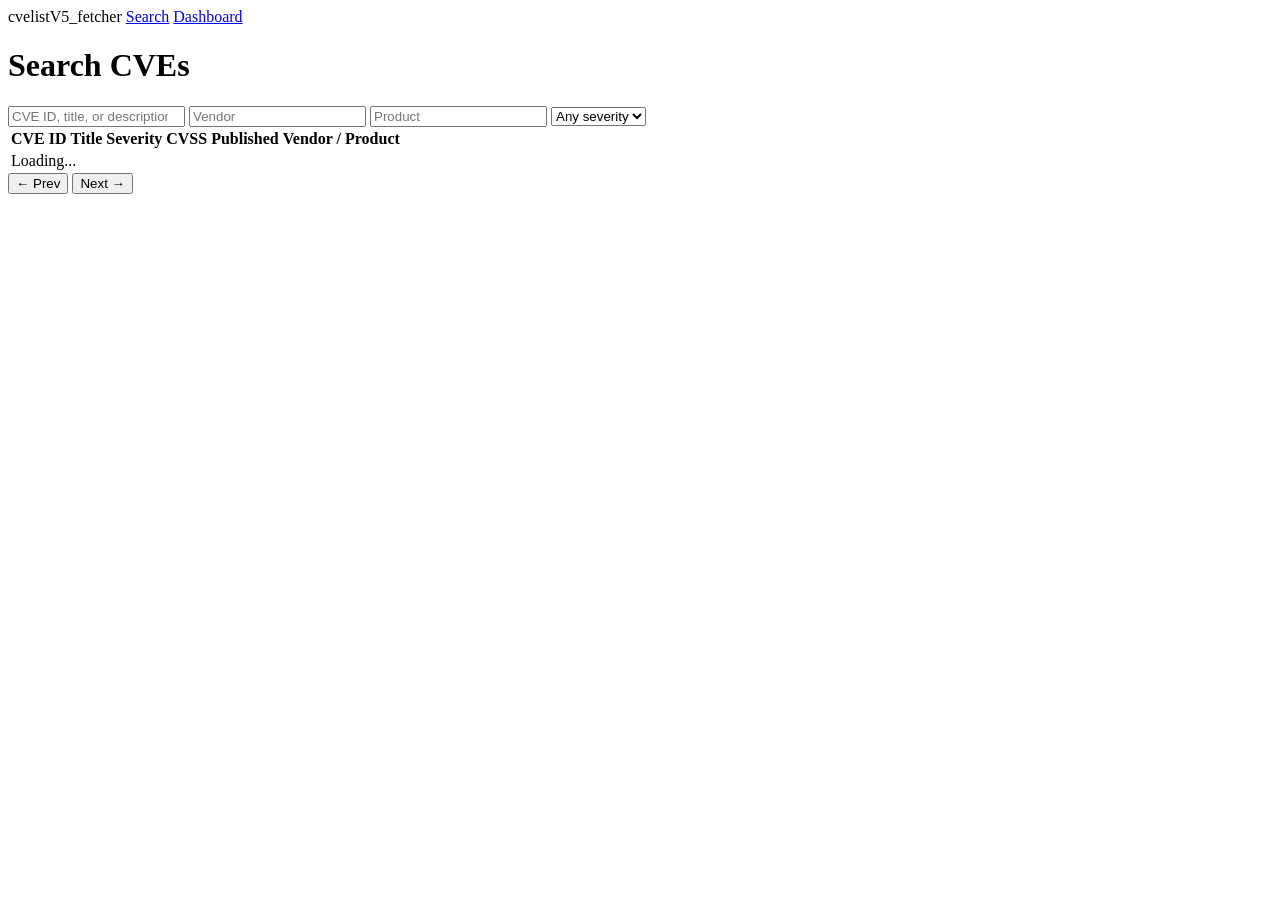
==== web/index.html @ b353b1c3 "Initial commit Co-Authored-By: Claude Sonnet 5 <noreply@anthropic.com>" ====
<!doctype html>
<!--
  Copyright (c) 2026 Florian Fischer
  SPDX-License-Identifier: MIT
-->
<html lang="en">
<head>
  <meta charset="utf-8" />
  <title>cvelistV5_fetcher — Search</title>
  <meta name="viewport" content="width=device-width, initial-scale=1" />
  <link rel="stylesheet" href="/css/style.css" />
</head>
<body>
  <nav>
    <span class="brand">cvelistV5_fetcher</span>
    <a href="/index.html" class="active">Search</a>
    <a href="/dashboard.html">Dashboard</a>
  </nav>

  <main>
    <h1>Search CVEs</h1>

    <div class="filters">
      <input type="search" id="q" placeholder="CVE ID, title, or description..." />
      <input type="text" id="vendor" list="vendor-options" placeholder="Vendor" />
      <datalist id="vendor-options"></datalist>
      <input type="text" id="product" list="product-options" placeholder="Product" />
      <datalist id="product-options"></datalist>
      <select id="severity">
        <option value="">Any severity</option>
        <option value="CRITICAL">Critical</option>
        <option value="HIGH">High</option>
        <option value="MEDIUM">Medium</option>
        <option value="LOW">Low</option>
        <option value="NONE">None</option>
      </select>
    </div>

    <table>
      <thead>
        <tr>
          <th>CVE ID</th>
          <th>Title</th>
          <th>Severity</th>
          <th>CVSS</th>
          <th>Published</th>
          <th>Vendor / Product</th>
        </tr>
      </thead>
      <tbody id="results-body">
        <tr><td colspan="6" class="loading">Loading...</td></tr>
      </tbody>
    </table>

    <div class="pagination">
      <button id="prev-page">&larr; Prev</button>
      <span id="page-info"></span>
      <button id="next-page">Next &rarr;</button>
    </div>
  </main>

  <div class="overlay hidden" id="detail-overlay">
    <div class="detail-card" id="detail-card"></div>
  </div>

  <script src="/js/api.js"></script>
  <script src="/js/search.js"></script>
</body>
</html>
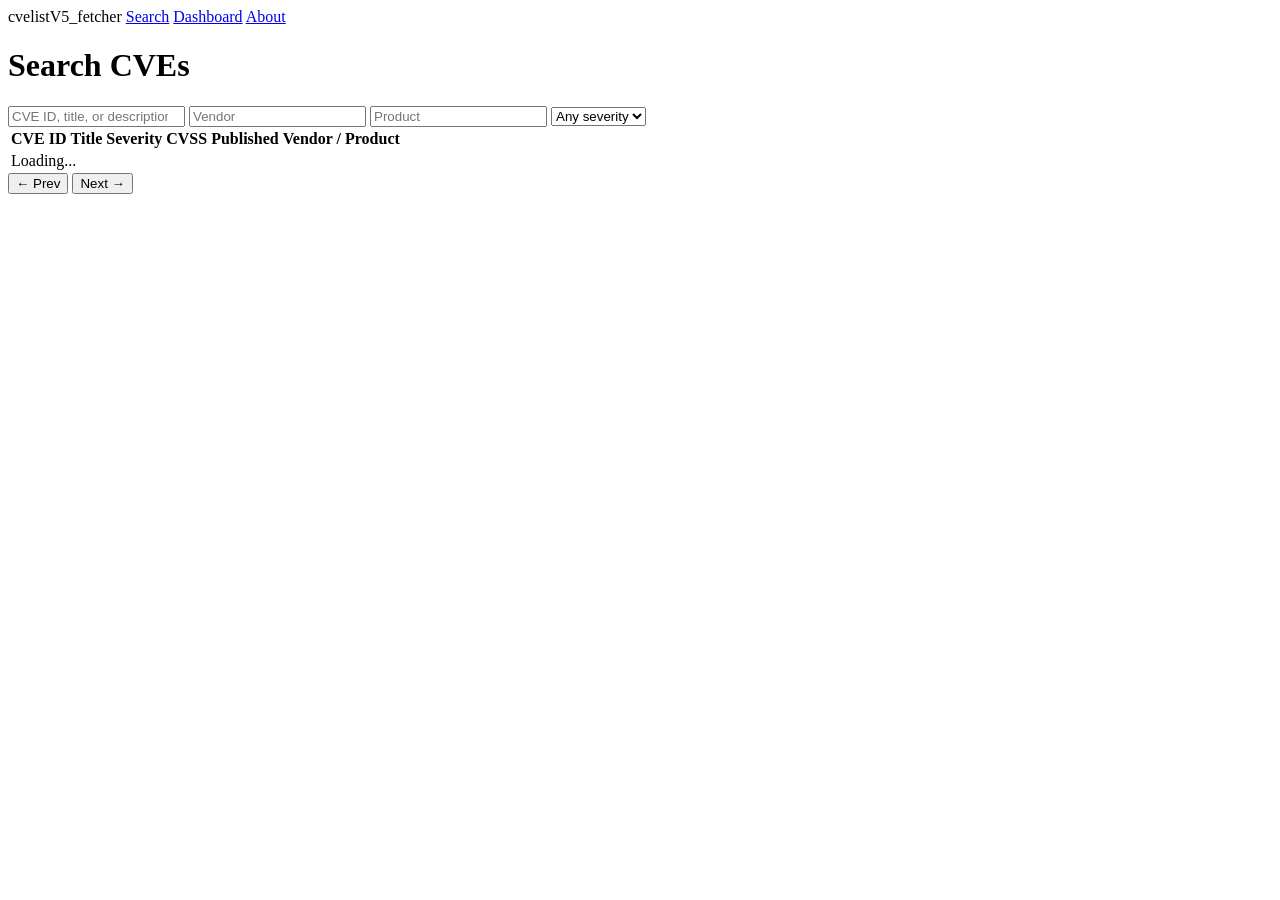
==== commit a37e970d: "Add About page with project overview and SBOM Add web/about.html: a brief explanation of the project" ====
--- a/web/index.html
+++ b/web/index.html
@@ -8,6 +8,9 @@
   <meta charset="utf-8" />
   <title>cvelistV5_fetcher — Search</title>
   <meta name="viewport" content="width=device-width, initial-scale=1" />
+  <link rel="preconnect" href="https://fonts.googleapis.com" />
+  <link rel="preconnect" href="https://fonts.gstatic.com" crossorigin />
+  <link href="https://fonts.googleapis.com/css2?family=IBM+Plex+Sans:wght@400;500;600;700&family=IBM+Plex+Mono:wght@400;500;600&display=swap" rel="stylesheet" />
   <link rel="stylesheet" href="/css/style.css" />
 </head>
 <body>
@@ -15,6 +18,7 @@
     <span class="brand">cvelistV5_fetcher</span>
     <a href="/index.html" class="active">Search</a>
     <a href="/dashboard.html">Dashboard</a>
+    <a href="/about.html">About</a>
   </nav>
 
   <main>
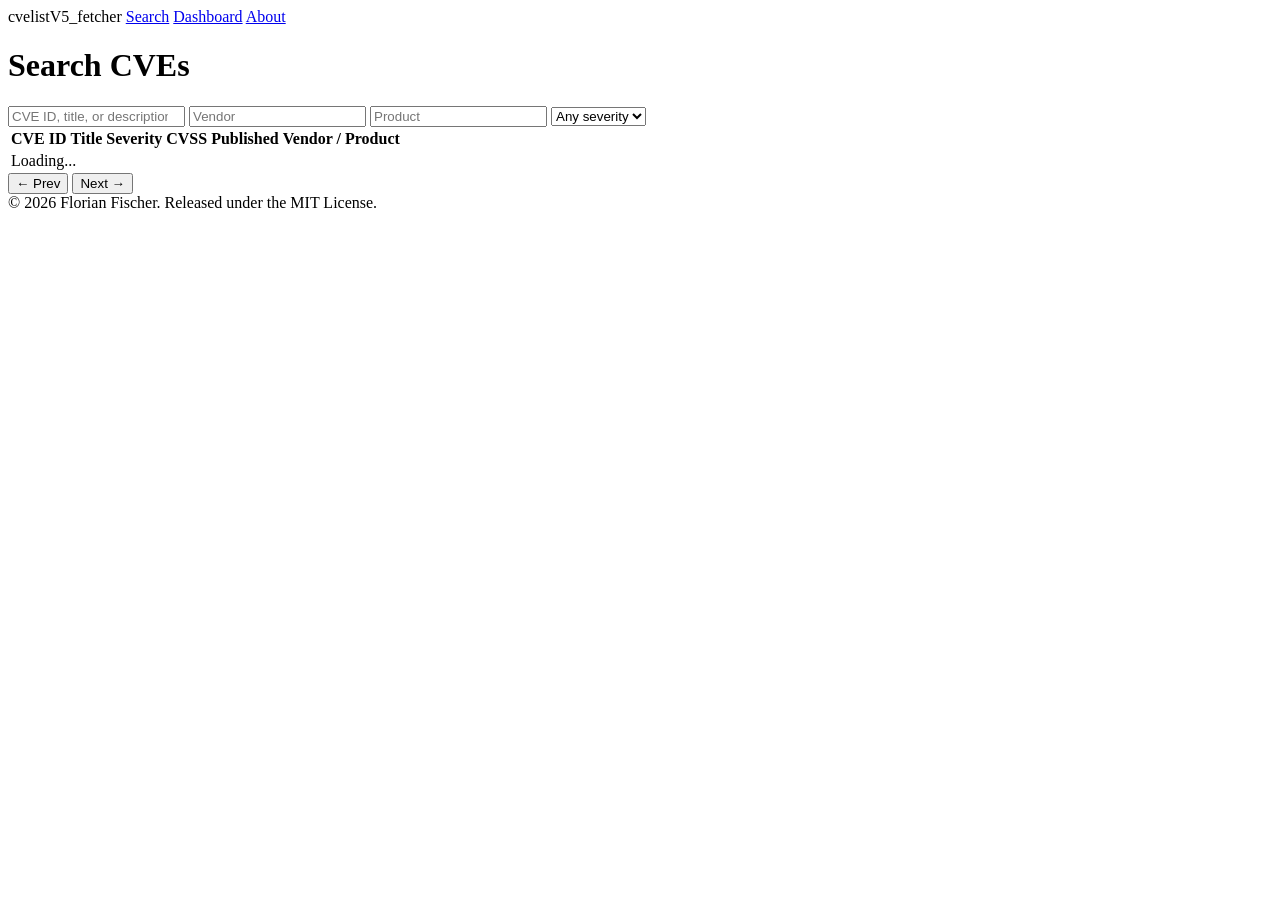
==== commit 32de60f7: "Add subtle footer with license and author to every page Co-Authored-By: Claude Sonnet 5 <noreply@ant" ====
--- a/web/index.html
+++ b/web/index.html
@@ -67,6 +67,8 @@
     <div class="detail-card" id="detail-card"></div>
   </div>
 
+  <footer>© 2026 Florian Fischer. Released under the MIT License.</footer>
+
   <script src="/js/api.js"></script>
   <script src="/js/search.js"></script>
 </body>
